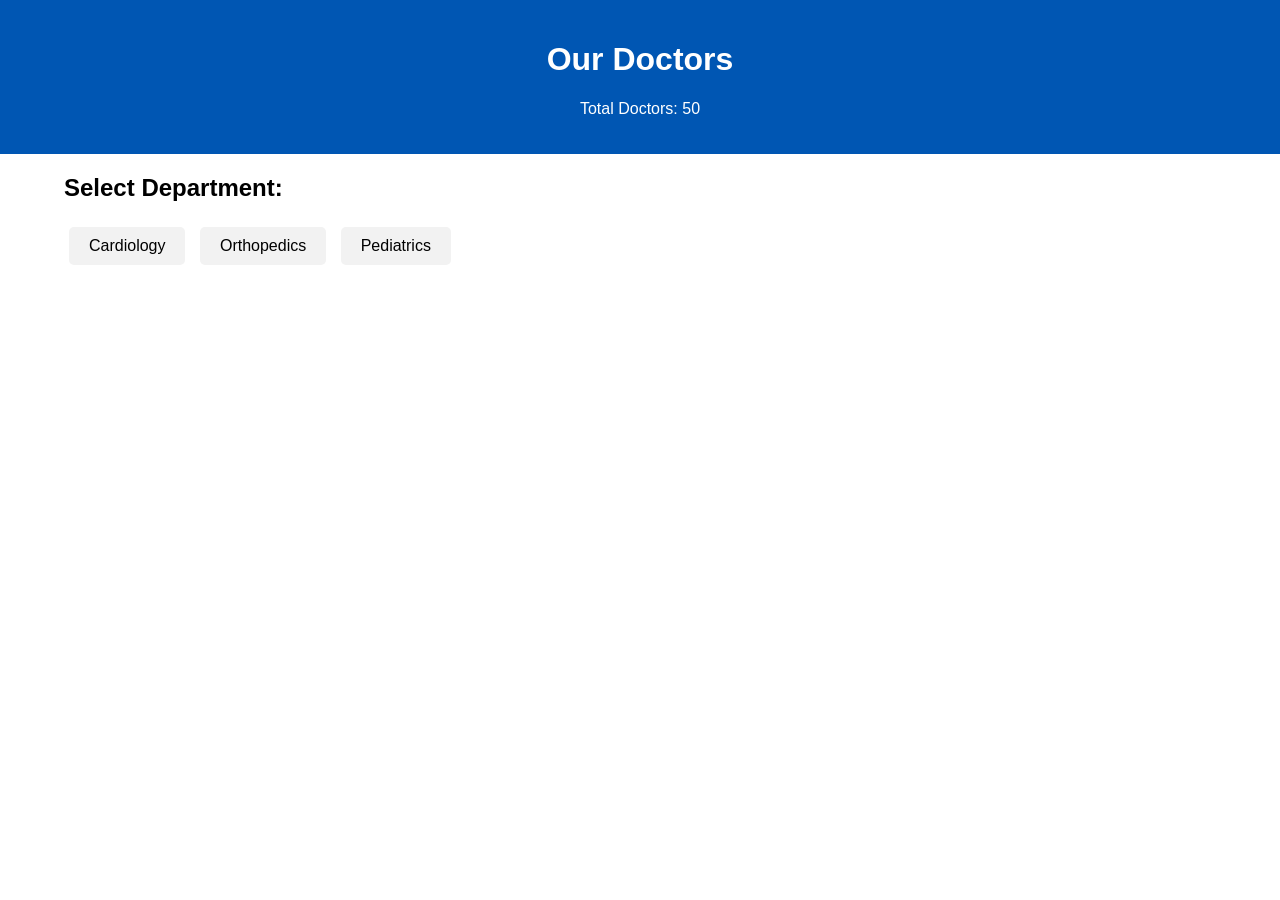
==== html/Doctors.htm @ fcb54aeb "Add files via upload" ====
<!DOCTYPE html>
<html lang="en">
<head>
    <meta charset="UTF-8">
    <meta name="viewport" content="width=device-width, initial-scale=1.0">
    <title>Our Doctors</title>
    <style>
        body {
            font-family: Arial, sans-serif;
            margin: 0;
            padding: 0;
        }

        .container {
            width: 90%;
            margin: auto;
        }

        .header {
            background-color: #0056b3;
            color: white;
            padding: 20px;
            text-align: center;
        }

        .department-list {
            margin: 20px 0;
        }

        .department {
            display: inline-block;
            padding: 10px 20px;
            margin: 5px;
            background-color: #f2f2f2;
            border-radius: 5px;
            cursor: pointer;
        }

        .doctor-card {
            border: 1px solid #ccc;
            padding: 15px;
            margin: 15px 0;
            display: flex;
            align-items: center;
            border-radius: 5px;
            background-color: #fff;
        }

        .doctor-img {
            width: 100px;
            height: 100px;
            border-radius: 50%;
            margin-right: 20px;
        }

        .doctor-details {
            flex-grow: 1;
        }

        .availability {
            color: green;
            font-weight: bold;
        }

    </style>
</head>
<body>

<div class="header">
    <h1>Our Doctors</h1>
    <p>Total Doctors: 50</p>
</div>

<div class="container">
    <div class="department-list">
        <h2>Select Department:</h2>
        <span class="department" onclick="showDoctors('Cardiology')">Cardiology</span>
        <span class="department" onclick="showDoctors('Orthopedics')">Orthopedics</span>
        <span class="department" onclick="showDoctors('Pediatrics')">Pediatrics</span>
        <!-- Add more departments as needed -->
    </div>

    <div id="doctors-container">
        <!-- Dynamic doctor details will appear here -->
    </div>
</div>

<script>
    const doctors = {
        'Cardiology': [
            { name: 'Dr. John Doe', img: 'doctor1.jpg', availability: 'Mon-Fri 9 AM - 5 PM' },
            { name: 'Dr. Jane Smith', img: 'doctor2.jpg', availability: 'Mon-Wed 10 AM - 4 PM' }
        ],
        'Orthopedics': [
            { name: 'Dr. Michael Brown', img: 'doctor3.jpg', availability: 'Tue-Thu 11 AM - 3 PM' },
            { name: 'Dr. Emily White', img: 'doctor4.jpg', availability: 'Mon-Fri 8 AM - 2 PM' }
        ]
        // Add more departments and doctors
    };

    function showDoctors(department) {
        const container = document.getElementById('doctors-container');
        container.innerHTML = ''; // Clear existing content

        if (doctors[department]) {
            doctors[department].forEach(doctor => {
                const doctorCard = document.createElement('div');
                doctorCard.className = 'doctor-card';

                doctorCard.innerHTML = `
                    <img src="${doctor.img}" alt="${doctor.name}" class="doctor-img">
                    <div class="doctor-details">
                        <h3>${doctor.name}</h3>
                        <p>${doctor.availability}</p>
                    </div>
                `;

                container.appendChild(doctorCard);
            });
        } else {
            container.innerHTML = '<p>No doctors available in this department.</p>';
        }
    }
</script>

</body>
</html>
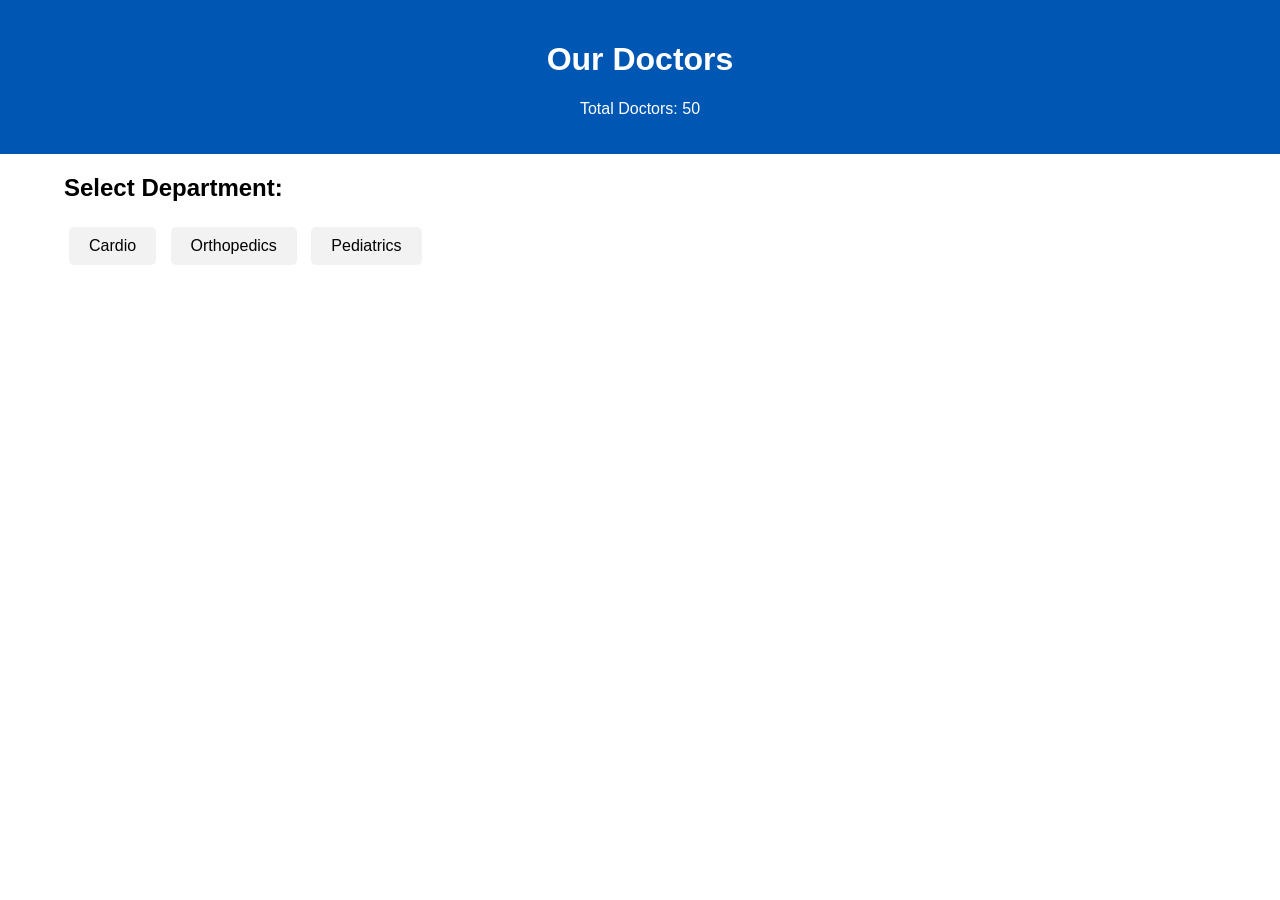
==== commit ae738716: "Update Doctors.htm" ====
--- a/html/Doctors.htm
+++ b/html/Doctors.htm
@@ -74,7 +74,7 @@
 <div class="container">
     <div class="department-list">
         <h2>Select Department:</h2>
-        <span class="department" onclick="showDoctors('Cardiology')">Cardiology</span>
+        <span class="department" onclick="showDoctors('Cardiology')">Cardio</span>
         <span class="department" onclick="showDoctors('Orthopedics')">Orthopedics</span>
         <span class="department" onclick="showDoctors('Pediatrics')">Pediatrics</span>
         <!-- Add more departments as needed -->
